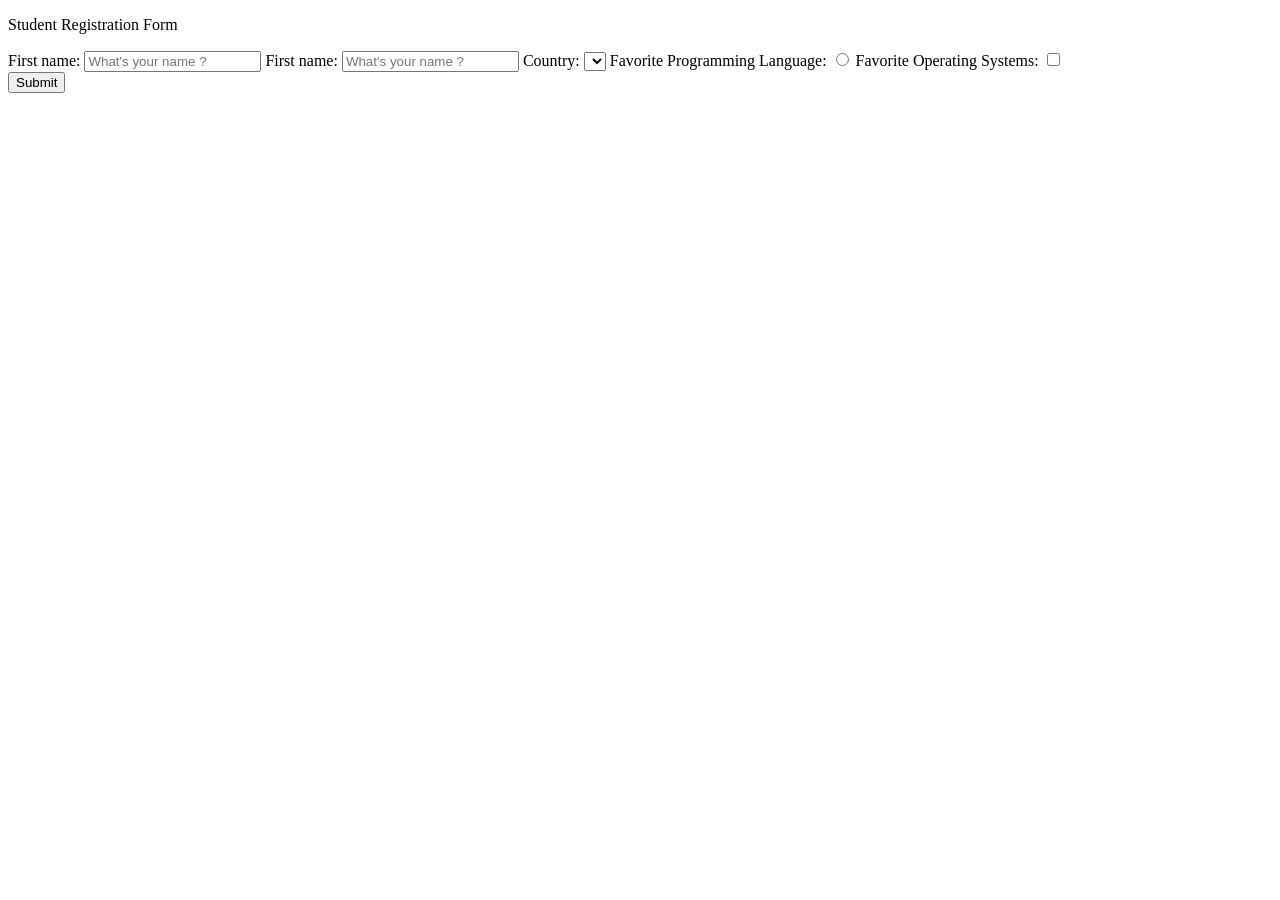
==== 06-section-6-thymeleaf-mvc/src/main/resources/templates/student-form.html @ c0ea7961 "finalize section 5 : security, start section 6 : MVC with thyme leaf  -> 60% done" ====
<!DOCTYPE html>
<html lang='en' xmlns:th='http://www.thymeleaf.org'>

<head>
    <meta charset='utf-8'>
    <meta name='viewport' content='width=device-width, initial-scale=1'>
    <title>Student registration form</title>
    <!-- * @{...} indicate the root of the /resources/static folder  -->
    <link rel='stylesheet' th:href='@{/css/demo.css}' />
</head>

<body>
    <div class="page-container">
        <p class="page-title"> Student Registration Form </p>

        <!-- !  th:object="${student}" represent the attribute name used in the controller (here "theStudent")   -->
        <form class="form" th:action="@{/processStudentForm}" th:object="${theStudent}" method="post">
            <div class="form-group">


                <label class="form-label" for="firstName">First name: </label>

                <!-- !    *{firstName} === ${theStudent.firstName} , it's just a shortcut -->
                <!-- !    Automatically, spring & thymeleaf will use theStudent.getFirstName() to populate this field -->

                <input class="form-input" type="text" id="firstName" th:field="*{firstName}"
                    placeholder="What's your name ?" />


                <label class="form-label" for="lastName">First name: </label>
                <input class="form-input" type="text" id="lastName" th:field="*{lastName}"
                    placeholder="What's your name ?" />



                <label class="form-label" for="country">Country: </label>
                <select class="form-input" id="country" th:field="*{country}">
                    <!-- ! th:value is the value that will be passed into de request parameter when submitting the form -->

                    <!-- ! To use a loop : th:each, choose the variable over which the loop will iterate "countries" here and  
                     ! define the loop temp variable "tempCountry"   -->

                    <option th:each="tempCountry : ${countries}" th:value="${tempCountry}" th:text="${tempCountry}">
                    </option>
                </select>

                <label class="form-label" for="favoriteLanguage">Favorite Programming Language: </label>
                <input th:field="*{favoriteLanguage}" 
                    type="radio" 
                    id="favoriteLanguage"
                    th:each="tempLanguage : ${programmingLanguages}" 
                    th:value="${tempLanguage}"
                    th:text="${tempLanguage}"
                    />
                </option>

                <!--
                    ! th:field = field of the java/bean class, used to pre populate the field or to send on the request params/body
                    ! th:each = to make loop on a variable, ex : tempSystem : ${operatingSystems}, tempSystem = local loop variable and operatingSystems is the variable on which the loop will iterate
                    ! th:value = the value that will be send to the request
                    ! th:text = the value that will be show to the user (<p>{{HERE}}</p>)
                -->

                <label class="form-label" for="favoriteSystems">Favorite Operating Systems: </label>
                <input th:field="*{favoriteSystems}" 
                    type="checkbox" 
                    id="favoriteSystems"
                    th:each="tempSystem : ${operatingSystems}" 
                    th:value="${tempSystem}"
                    th:text="${tempSystem}"
                    />
                </option>

            </div>

            <input class="btn btn-primary" type="submit" value="Submit" />
        </form>
    </div>
</body>

</html>
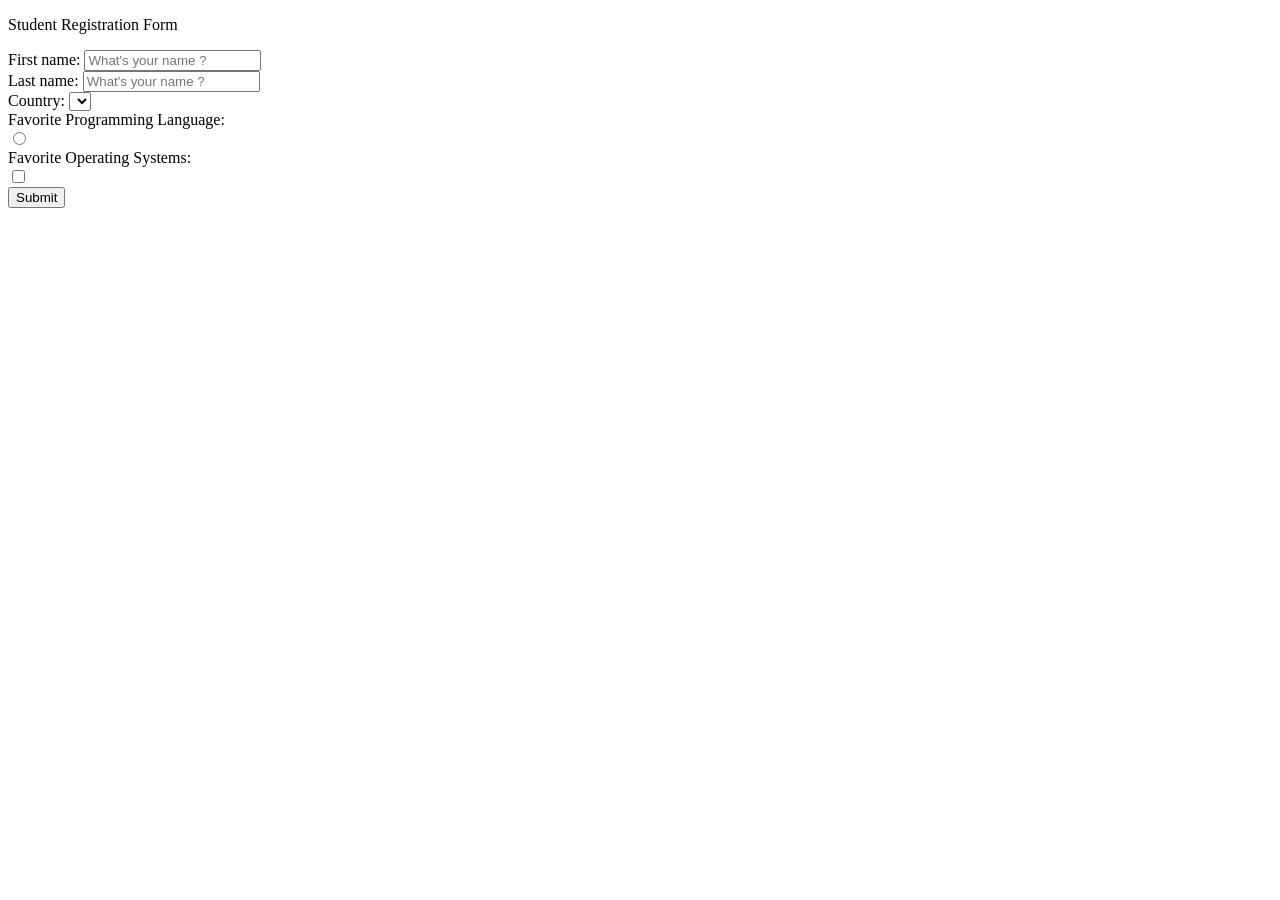
==== commit e0034845: "finalize section 6 : Spring MVC with thymeleaf - form validator ..." ====
--- a/06-section-6-thymeleaf-mvc/src/main/resources/templates/student-form.html
+++ b/06-section-6-thymeleaf-mvc/src/main/resources/templates/student-form.html
@@ -15,62 +15,65 @@
 
         <!-- !  th:object="${student}" represent the attribute name used in the controller (here "theStudent")   -->
         <form class="form" th:action="@{/processStudentForm}" th:object="${theStudent}" method="post">
+
             <div class="form-group">
-
-
-                <label class="form-label" for="firstName">First name: </label>
-
                 <!-- !    *{firstName} === ${theStudent.firstName} , it's just a shortcut -->
                 <!-- !    Automatically, spring & thymeleaf will use theStudent.getFirstName() to populate this field -->
-
+                <label class="form-label" for="firstName">First name: </label>
                 <input class="form-input" type="text" id="firstName" th:field="*{firstName}"
                     placeholder="What's your name ?" />
+            </div>
 
-
-                <label class="form-label" for="lastName">First name: </label>
+            <div class="form-group">
+                <label class="form-label" for="lastName">Last name: </label>
                 <input class="form-input" type="text" id="lastName" th:field="*{lastName}"
                     placeholder="What's your name ?" />
+            </div>
 
-
-
+            <div class="form-group">
                 <label class="form-label" for="country">Country: </label>
+                <!-- ! th:value is the value that will be passed into de request parameter when submitting the form -->
+                <!-- ! To use a loop : th:each, choose the variable over which the loop will iterate "countries" here and
+                     ! define the loop temp variable "tempCountry"   -->
                 <select class="form-input" id="country" th:field="*{country}">
-                    <!-- ! th:value is the value that will be passed into de request parameter when submitting the form -->
-
-                    <!-- ! To use a loop : th:each, choose the variable over which the loop will iterate "countries" here and  
-                     ! define the loop temp variable "tempCountry"   -->
-
                     <option th:each="tempCountry : ${countries}" th:value="${tempCountry}" th:text="${tempCountry}">
                     </option>
                 </select>
+            </div>
 
-                <label class="form-label" for="favoriteLanguage">Favorite Programming Language: </label>
-                <input th:field="*{favoriteLanguage}" 
-                    type="radio" 
-                    id="favoriteLanguage"
-                    th:each="tempLanguage : ${programmingLanguages}" 
-                    th:value="${tempLanguage}"
-                    th:text="${tempLanguage}"
-                    />
-                </option>
+            <!--
+                ! th:field = field of the java/bean class, used to pre populate the field or to send on the request params/body
+                ! th:each = to make loop on a variable, ex : tempSystem : ${operatingSystems}, tempSystem = local loop variable and operatingSystems is the variable on which the loop will iterate
+                ! th:value = the value that will be send to the request
+                ! th:text = the value that will be show to the user (<p>{{HERE}}</p>)
 
-                <!--
-                    ! th:field = field of the java/bean class, used to pre populate the field or to send on the request params/body
-                    ! th:each = to make loop on a variable, ex : tempSystem : ${operatingSystems}, tempSystem = local loop variable and operatingSystems is the variable on which the loop will iterate
-                    ! th:value = the value that will be send to the request
-                    ! th:text = the value that will be show to the user (<p>{{HERE}}</p>)
-                -->
+                ! NB : un <input> est une balise auto-fermante, th:text ne peut donc rien afficher dessus.
+                ! Le texte visible doit venir d'un <label> séparé, associé via l'id généré par th:field
+                ! (th:field donne un id unique par itération : favoriteLanguage1, favoriteLanguage2, ...).
+                ! th:for="${#ids.prev('favoriteLanguage')} permet de récupérer le dernier id généré pour ce champ
+            -->
+            <div class="form-group">
+                <label class="form-label">Favorite Programming Language: </label>
+                <div class="form-check-group form-check-group--inline">
+                    <div class="form-check" th:each="tempLanguage : ${programmingLanguages}">
+                        <input class="form-check-input" type="radio" th:field="*{favoriteLanguage}"
+                            th:value="${tempLanguage}" />
+                        <label class="form-check-label" th:for="${#ids.prev('favoriteLanguage')}"
+                            th:text="${tempLanguage}"></label>
+                    </div>
+                </div>
+            </div>
 
-                <label class="form-label" for="favoriteSystems">Favorite Operating Systems: </label>
-                <input th:field="*{favoriteSystems}" 
-                    type="checkbox" 
-                    id="favoriteSystems"
-                    th:each="tempSystem : ${operatingSystems}" 
-                    th:value="${tempSystem}"
-                    th:text="${tempSystem}"
-                    />
-                </option>
-
+            <div class="form-group">
+                <label class="form-label">Favorite Operating Systems: </label>
+                <div class="form-check-group form-check-group--inline">
+                    <div class="form-check" th:each="tempSystem : ${operatingSystems}">
+                        <input class="form-check-input" type="checkbox" th:field="*{favoriteSystems}"
+                            th:value="${tempSystem}" />
+                        <label class="form-check-label" th:for="${#ids.prev('favoriteSystems')}"
+                            th:text="${tempSystem}"></label>
+                    </div>
+                </div>
             </div>
 
             <input class="btn btn-primary" type="submit" value="Submit" />
